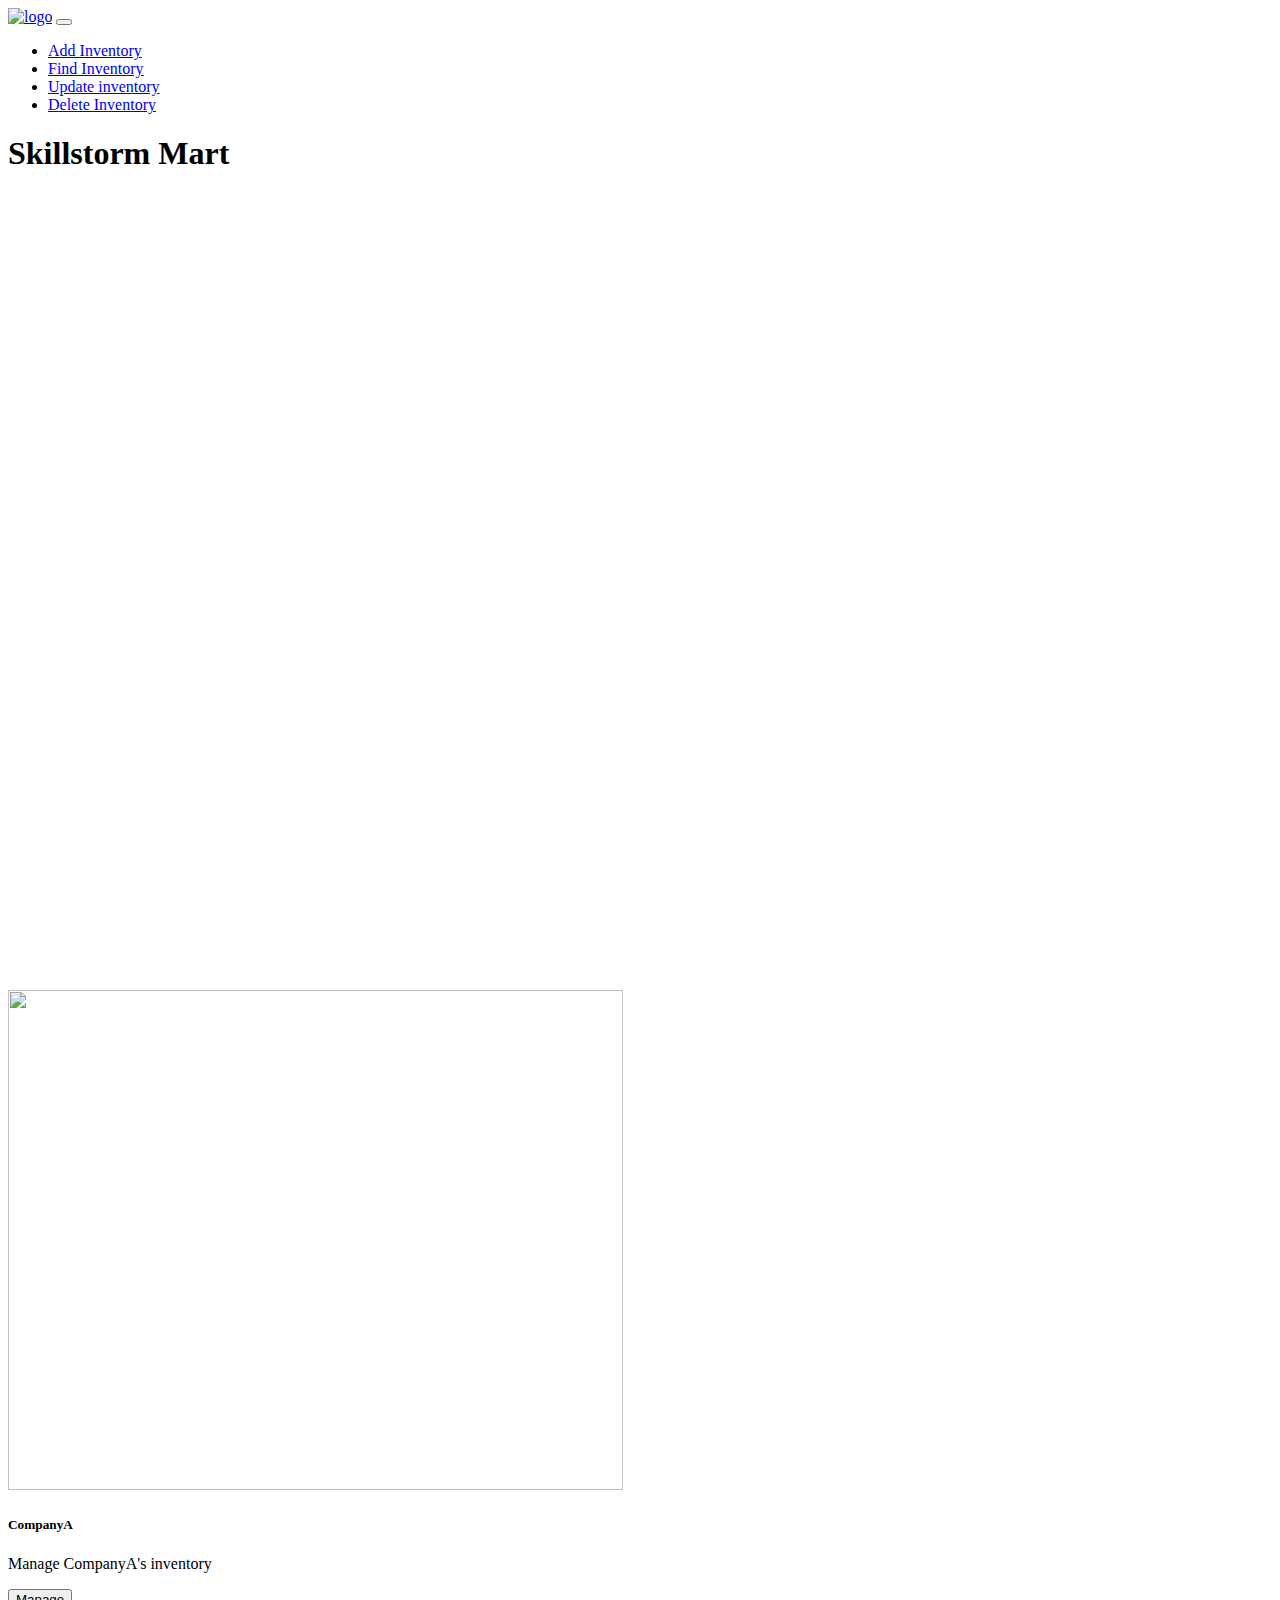
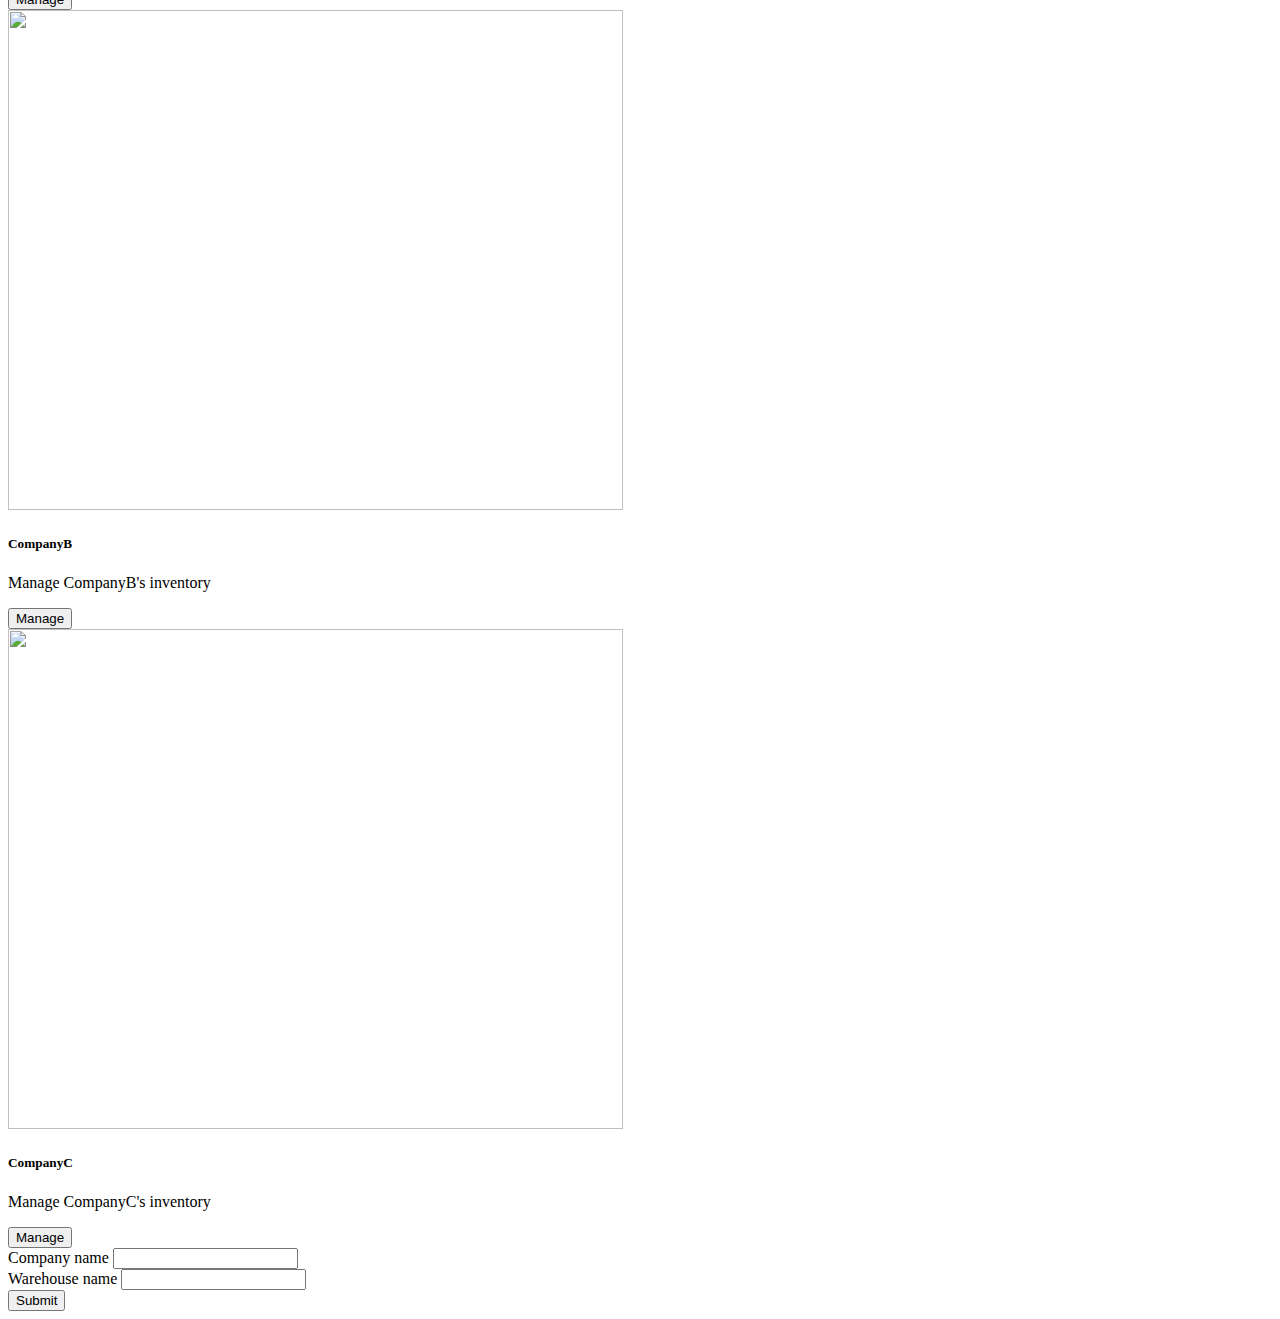
==== public/views/index.html @ 6492dc82 "get warehouse" ====
<!DOCTYPE html>
<html lang="en">
<head>
    <meta charset="UTF-8">
    <meta http-equiv="X-UA-Compatible" content="IE=edge">
    <meta name="viewport" content="width=device-width, initial-scale=1.0">
    <title>Home Page</title>
    <link href="https://cdn.jsdelivr.net/npm/bootstrap@5.0.2/dist/css/bootstrap.min.css" rel="stylesheet" integrity="sha384-EVSTQN3/azprG1Anm3QDgpJLIm9Nao0Yz1ztcQTwFspd3yD65VohhpuuCOmLASjC" crossorigin="anonymous">
    <link rel="stylesheet" href="../styles/index.css">
    
</head>
<body>
    <nav class="navbar navbar-expand-lg navbar-dark bg-dark">
        <div class="container-fluid">
          <a class="navbar-brand" href="/index"><img src="../../img/download.png" height="50px" alt="logo"></a>
          <button class="navbar-toggler" type="button" data-bs-toggle="collapse" data-bs-target="#navbarSupportedContent" aria-controls="navbarSupportedContent" aria-expanded="false" aria-label="Toggle navigation">
            <span class="navbar-toggler-icon"></span>
          </button>
          <div class="collapse navbar-collapse" id="navbarSupportedContent">
            <ul class="navbar-nav ms-auto">
              <li class="nav-item">
                <a class="nav-link active" aria-current="page" href="/add">Add Inventory</a>
              </li>
              <li class="nav-item">
                <a class="nav-link active" aria-current="page" href="/find">Find Inventory</a>
              </li>
              <li class="nav-item">
                <a class="nav-link active" aria-current="page" href="/update">Update inventory</a>
              </li>
              <li class="nav-item">
                <a class="nav-link active" aria-current="page" href="/delete">Delete Inventory</a>
              </li>
            </ul>
          </div>
        </div>
      </nav>
      <div id="intro">
        <div class="mask">
            <div class="container d-flex align-items-center justify-content-center text-center">
              <div class="text-white">
                  <h1 class="mb-3">Skillstorm Mart</h1>
              </div>
            </div>
        </div>
      </div>

      <section class="text-center">

        <div class="row">
          <div class="col-lg-4 col-md-12 mb-4">
            <div class="card">
              <div class="bg-image hover-overlay ripple" data-mdb-ripple-color="light">
                 
                <a>
                  <img src="https://supremealarm.com/assets/2016/12/shutterstock_422989543.jpg" style="height: 500px; width: 615px">
      
                </a>
              </div>
              <div class="card-body">
                <h5 class="card-title">CompanyA</h5>
                <p class="card-text">
                  Manage CompanyA's inventory
                </p>
                <button id="CompanyA" class="btn btn-primary">Manage</button>
              </div>
            </div>
          </div>

          <div class="col-lg-4 col-md-12 mb-4">
            <div class="card">
              <div class="bg-image hover-overlay ripple" data-mdb-ripple-color="light">
                 
                <a>
                  <img src="https://supremealarm.com/assets/2016/12/shutterstock_422989543.jpg" style="height: 500px; width: 615px">
                  
                </a>
              </div>
              <div class="card-body">
                <h5 class="card-title">CompanyB</h5>
                <p class="card-text">
                  Manage CompanyB's inventory
                </p>
                <button id="CompanyB" class="btn btn-primary">Manage</button>
              </div>
            </div>
          </div>

          <div class="col-lg-4 col-md-12 mb-4">
            <div class="card">
              <div class="bg-image hover-overlay ripple" data-mdb-ripple-color="light">
                 
                <a>
                  <img src="https://supremealarm.com/assets/2016/12/shutterstock_422989543.jpg" style="height: 500px; width: 615px">
               
                </a>
              </div>
              <div class="card-body">
                <h5 class="card-title">CompanyC</h5>
                <p class="card-text">
                  Manage CompanyC's inventory
                </p>
                <button id="CompanyC" class="btn btn-primary">Manage</button>
              </div>
            </div>
          </div>
          </div>


          <form method="POST" action="/warehouse">
            <div class="mb-3">
                <label for="name" class="form-label">Company name</label>
                <input type="text" class="form-control" id="companyname" name="companyname">
            </div>
            <div class="mb-3">
              <label for="name" class="form-label">Warehouse name</label>
              <input type="text" class="form-control" id="name" name="name">
          </div>
            <button type="submit" class="btn btn-primary">Submit</button>
          </form>

          <div id="getcontainer"></div>
<script src="../scripts/product.js"></script>
<script src="https://cdn.jsdelivr.net/npm/@popperjs/core@2.9.2/dist/umd/popper.min.js" integrity="sha384-IQsoLXl5PILFhosVNubq5LC7Qb9DXgDA9i+tQ8Zj3iwWAwPtgFTxbJ8NT4GN1R8p" crossorigin="anonymous"></script>
<script src="https://cdn.jsdelivr.net/npm/bootstrap@5.0.2/dist/js/bootstrap.min.js" integrity="sha384-cVKIPhGWiC2Al4u+LWgxfKTRIcfu0JTxR+EQDz/bgldoEyl4H0zUF0QKbrJ0EcQF" crossorigin="anonymous"></script>
</body> 
</html>
---- public/styles/index.css ----
#intro {
    background-image: url(https://www.redmangoanalytics.com/images/generic/telecom_bg.jpg);
    height: 95vh;
}
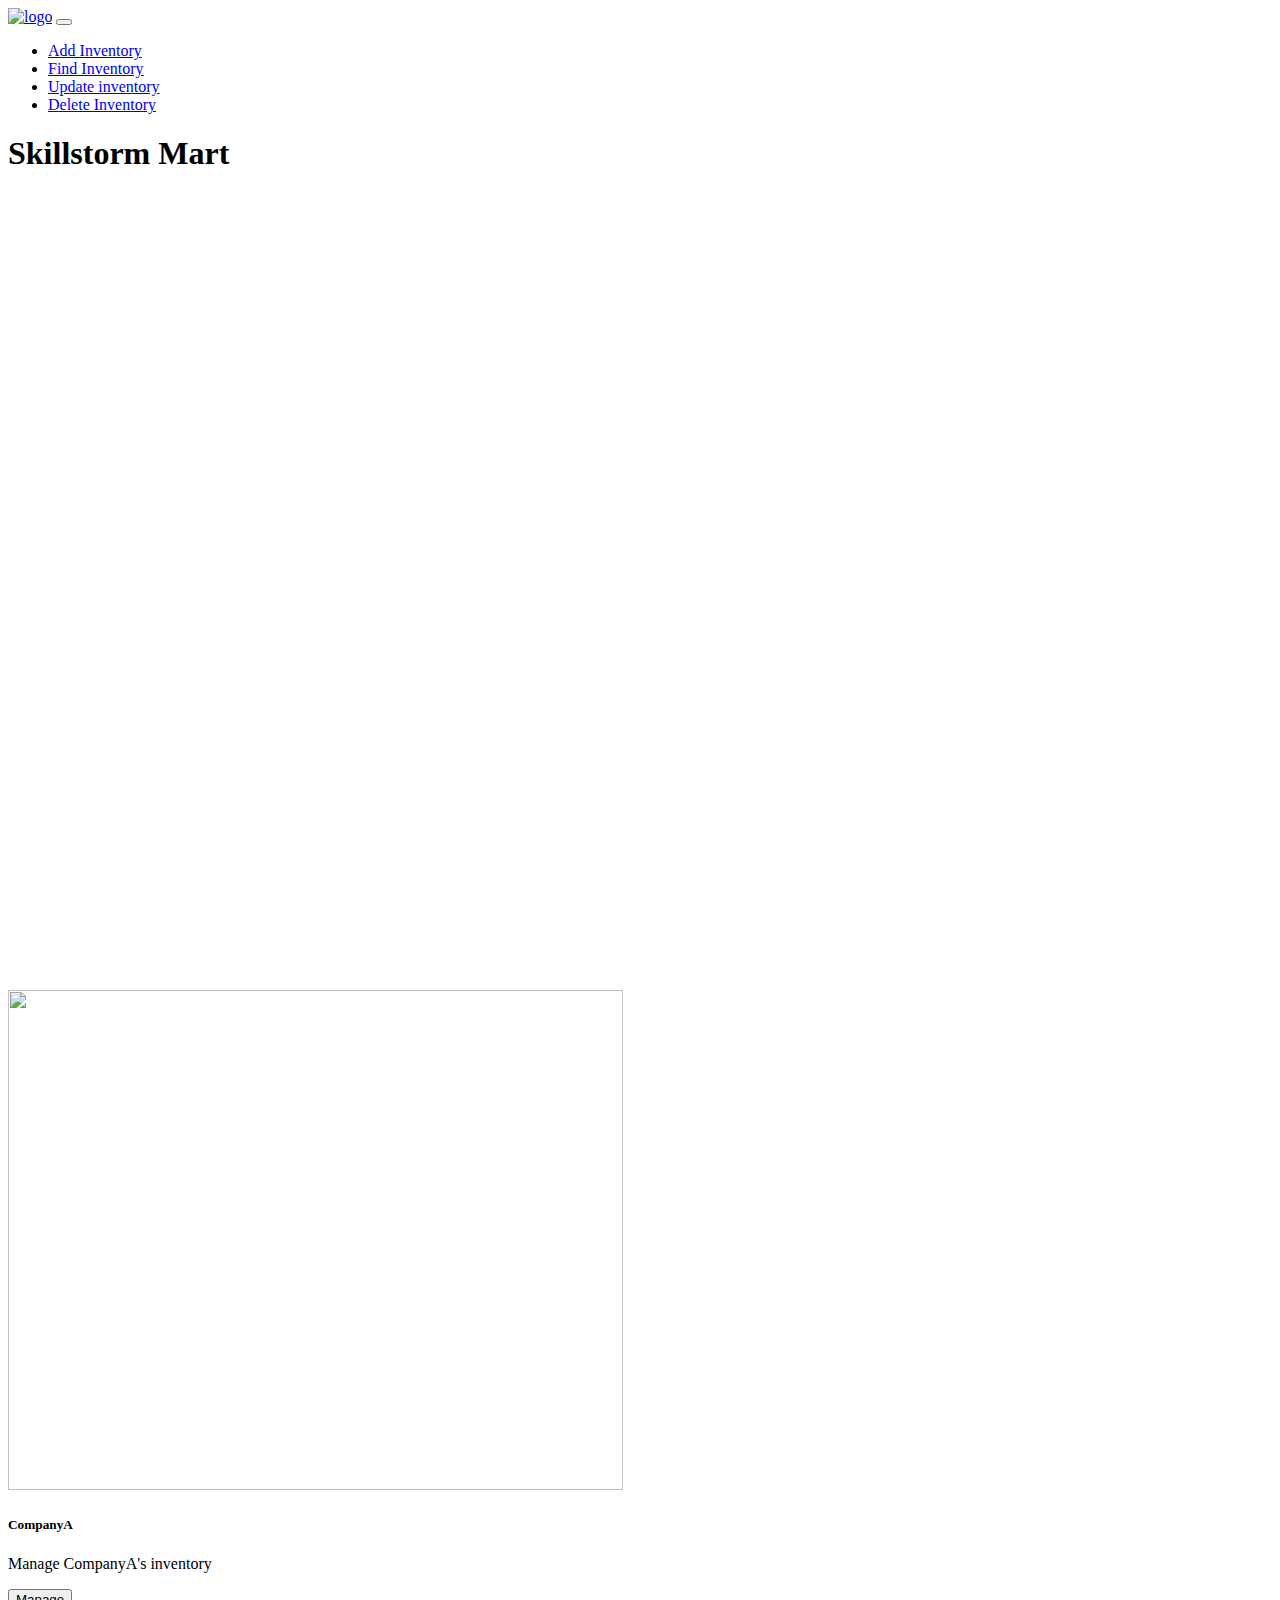
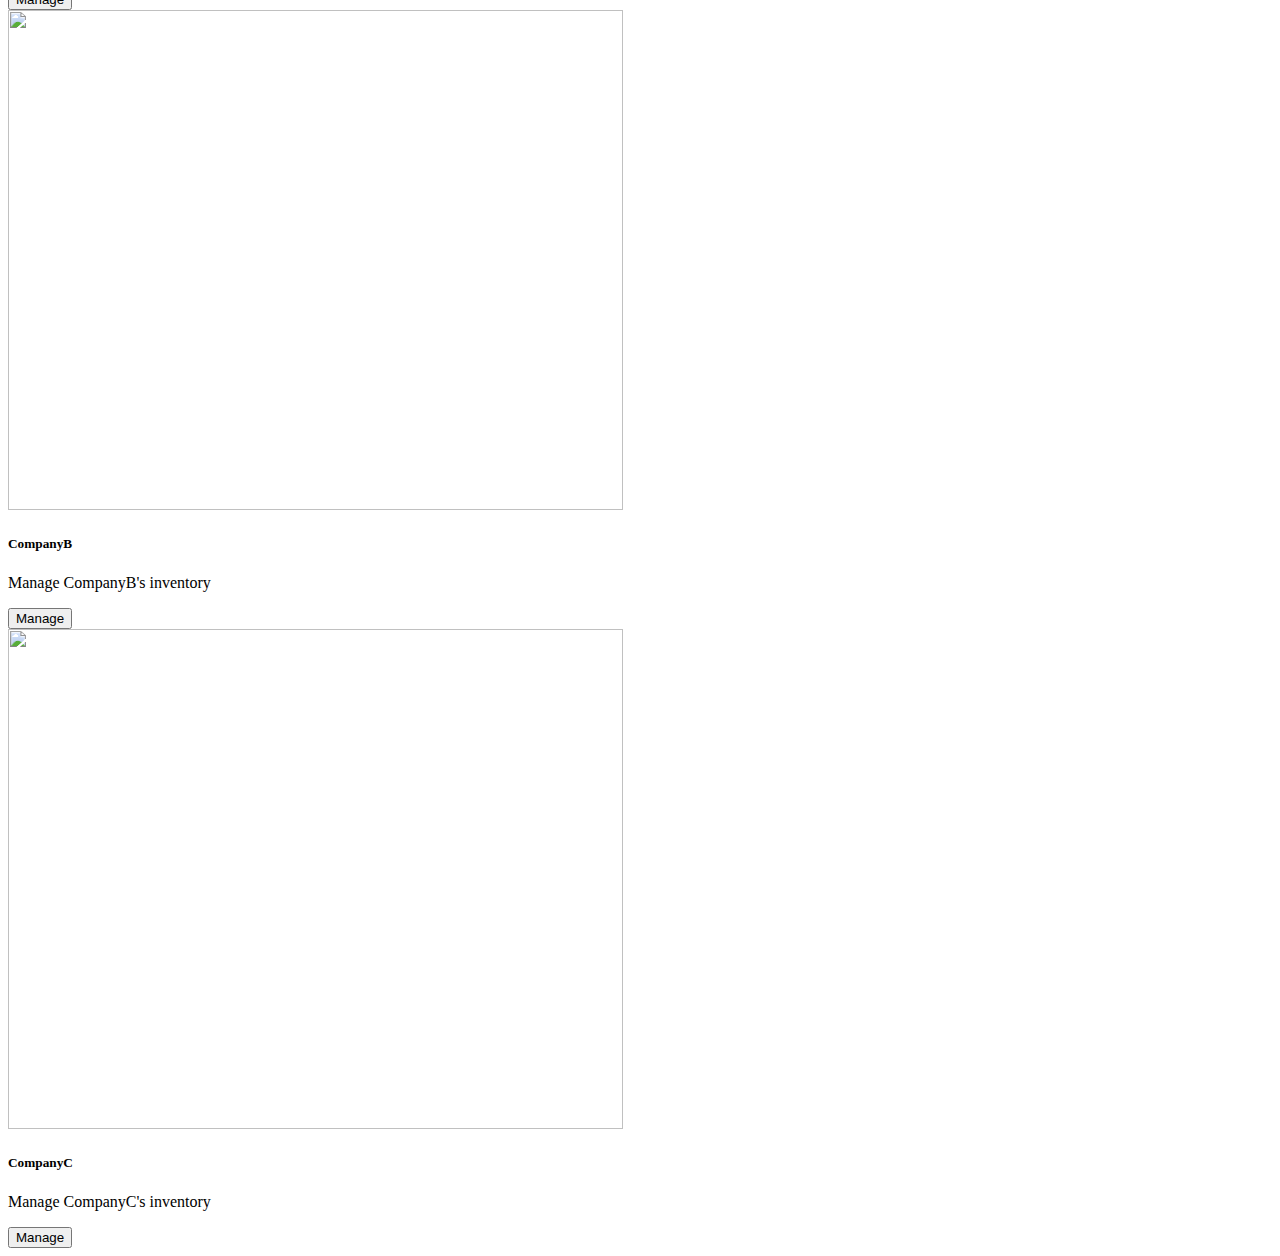
==== commit 1e672698: "add product working" ====
--- a/public/views/index.html
+++ b/public/views/index.html
@@ -106,7 +106,7 @@
           </div>
 
 
-          <form method="POST" action="/warehouse">
+          <!-- <form method="POST" action="/product">
             <div class="mb-3">
                 <label for="name" class="form-label">Company name</label>
                 <input type="text" class="form-control" id="companyname" name="companyname">
@@ -115,10 +115,19 @@
               <label for="name" class="form-label">Warehouse name</label>
               <input type="text" class="form-control" id="name" name="name">
           </div>
+          <div class="mb-3">
+            <label for="name" class="form-label">Product name</label>
+            <input type="text" class="form-control" id="name" name="name">
+        </div>
+        <div class="mb-3">
+          <label for="name" class="form-label">Quantity</label>
+          <input type="text" class="form-control" id="name" name="name">
+      </div>
             <button type="submit" class="btn btn-primary">Submit</button>
-          </form>
+          </form> -->
 
           <div id="getcontainer"></div>
+          <div id="forms"></div>
 <script src="../scripts/product.js"></script>
 <script src="https://cdn.jsdelivr.net/npm/@popperjs/core@2.9.2/dist/umd/popper.min.js" integrity="sha384-IQsoLXl5PILFhosVNubq5LC7Qb9DXgDA9i+tQ8Zj3iwWAwPtgFTxbJ8NT4GN1R8p" crossorigin="anonymous"></script>
 <script src="https://cdn.jsdelivr.net/npm/bootstrap@5.0.2/dist/js/bootstrap.min.js" integrity="sha384-cVKIPhGWiC2Al4u+LWgxfKTRIcfu0JTxR+EQDz/bgldoEyl4H0zUF0QKbrJ0EcQF" crossorigin="anonymous"></script>
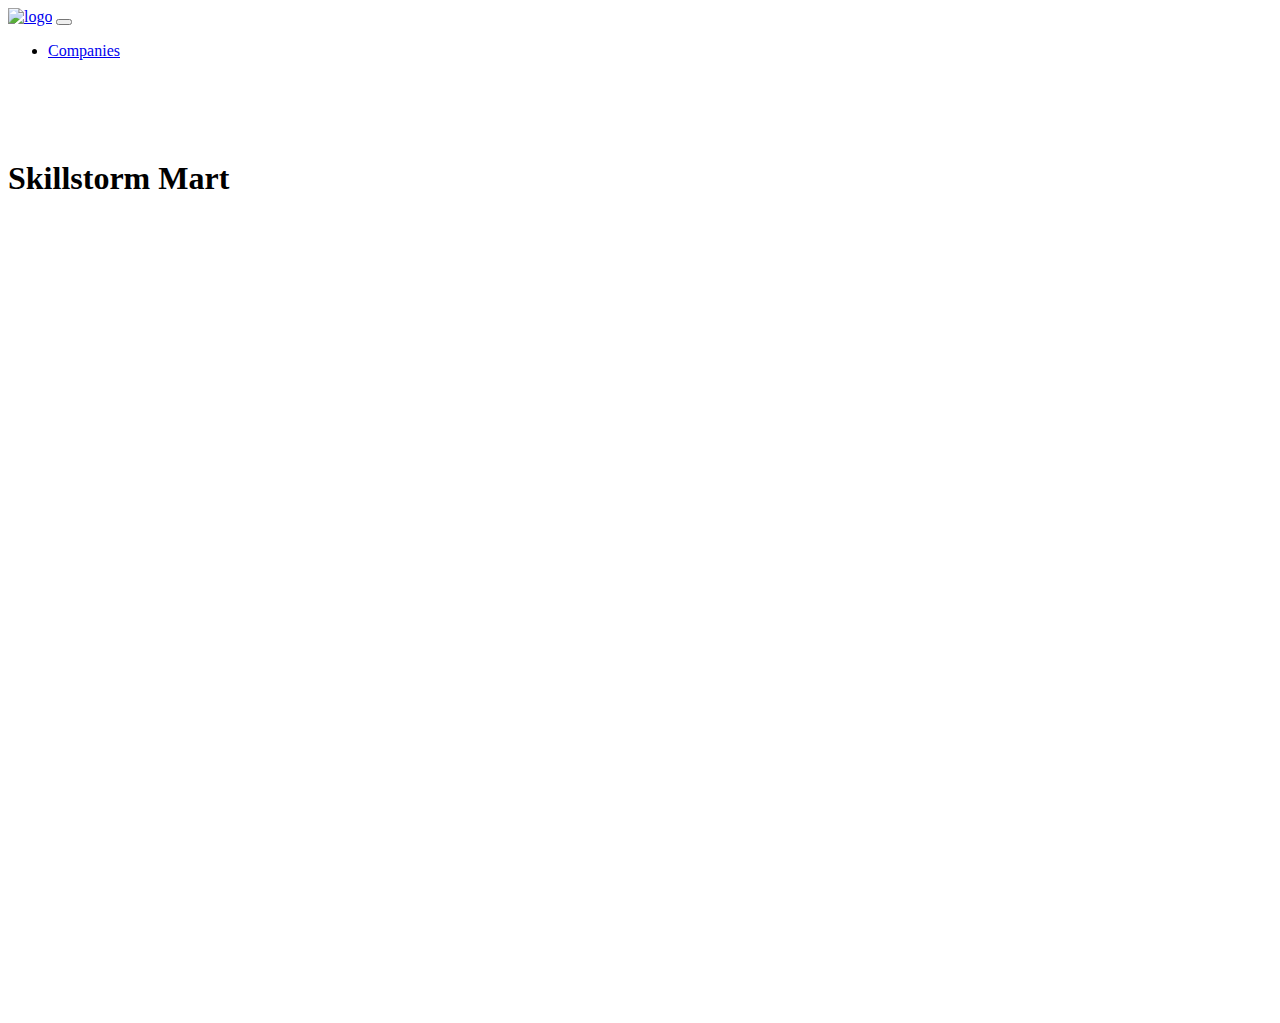
==== commit 5fb538c6: "basic functions working" ====
--- a/public/views/index.html
+++ b/public/views/index.html
@@ -5,8 +5,9 @@
     <meta http-equiv="X-UA-Compatible" content="IE=edge">
     <meta name="viewport" content="width=device-width, initial-scale=1.0">
     <title>Home Page</title>
+    <link rel="stylesheet" href="../styles/index.css">
     <link href="https://cdn.jsdelivr.net/npm/bootstrap@5.0.2/dist/css/bootstrap.min.css" rel="stylesheet" integrity="sha384-EVSTQN3/azprG1Anm3QDgpJLIm9Nao0Yz1ztcQTwFspd3yD65VohhpuuCOmLASjC" crossorigin="anonymous">
-    <link rel="stylesheet" href="../styles/index.css">
+    
     
 </head>
 <body>
@@ -19,16 +20,7 @@
           <div class="collapse navbar-collapse" id="navbarSupportedContent">
             <ul class="navbar-nav ms-auto">
               <li class="nav-item">
-                <a class="nav-link active" aria-current="page" href="/add">Add Inventory</a>
-              </li>
-              <li class="nav-item">
-                <a class="nav-link active" aria-current="page" href="/find">Find Inventory</a>
-              </li>
-              <li class="nav-item">
-                <a class="nav-link active" aria-current="page" href="/update">Update inventory</a>
-              </li>
-              <li class="nav-item">
-                <a class="nav-link active" aria-current="page" href="/delete">Delete Inventory</a>
+                <a class="nav-link active" aria-current="page" href="/add">Companies</a>
               </li>
             </ul>
           </div>
@@ -36,74 +28,14 @@
       </nav>
       <div id="intro">
         <div class="mask">
-            <div class="container d-flex align-items-center justify-content-center text-center">
+            <div class="justify-content-center text-center">
               <div class="text-white">
-                  <h1 class="mb-3">Skillstorm Mart</h1>
+                  <h1>Skillstorm Mart</h1>
               </div>
             </div>
         </div>
       </div>
 
-      <section class="text-center">
-
-        <div class="row">
-          <div class="col-lg-4 col-md-12 mb-4">
-            <div class="card">
-              <div class="bg-image hover-overlay ripple" data-mdb-ripple-color="light">
-                 
-                <a>
-                  <img src="https://supremealarm.com/assets/2016/12/shutterstock_422989543.jpg" style="height: 500px; width: 615px">
-      
-                </a>
-              </div>
-              <div class="card-body">
-                <h5 class="card-title">CompanyA</h5>
-                <p class="card-text">
-                  Manage CompanyA's inventory
-                </p>
-                <button id="CompanyA" class="btn btn-primary">Manage</button>
-              </div>
-            </div>
-          </div>
-
-          <div class="col-lg-4 col-md-12 mb-4">
-            <div class="card">
-              <div class="bg-image hover-overlay ripple" data-mdb-ripple-color="light">
-                 
-                <a>
-                  <img src="https://supremealarm.com/assets/2016/12/shutterstock_422989543.jpg" style="height: 500px; width: 615px">
-                  
-                </a>
-              </div>
-              <div class="card-body">
-                <h5 class="card-title">CompanyB</h5>
-                <p class="card-text">
-                  Manage CompanyB's inventory
-                </p>
-                <button id="CompanyB" class="btn btn-primary">Manage</button>
-              </div>
-            </div>
-          </div>
-
-          <div class="col-lg-4 col-md-12 mb-4">
-            <div class="card">
-              <div class="bg-image hover-overlay ripple" data-mdb-ripple-color="light">
-                 
-                <a>
-                  <img src="https://supremealarm.com/assets/2016/12/shutterstock_422989543.jpg" style="height: 500px; width: 615px">
-               
-                </a>
-              </div>
-              <div class="card-body">
-                <h5 class="card-title">CompanyC</h5>
-                <p class="card-text">
-                  Manage CompanyC's inventory
-                </p>
-                <button id="CompanyC" class="btn btn-primary">Manage</button>
-              </div>
-            </div>
-          </div>
-          </div>
 
 
           <!-- <form method="POST" action="/product">
@@ -126,8 +58,12 @@
             <button type="submit" class="btn btn-primary">Submit</button>
           </form> -->
 
-          <div id="getcontainer"></div>
+          <div class ="getcontainer" id="getcontainer"></div>
+
           <div id="forms"></div>
+
+
+          <div id="row"></div>
 <script src="../scripts/product.js"></script>
 <script src="https://cdn.jsdelivr.net/npm/@popperjs/core@2.9.2/dist/umd/popper.min.js" integrity="sha384-IQsoLXl5PILFhosVNubq5LC7Qb9DXgDA9i+tQ8Zj3iwWAwPtgFTxbJ8NT4GN1R8p" crossorigin="anonymous"></script>
 <script src="https://cdn.jsdelivr.net/npm/bootstrap@5.0.2/dist/js/bootstrap.min.js" integrity="sha384-cVKIPhGWiC2Al4u+LWgxfKTRIcfu0JTxR+EQDz/bgldoEyl4H0zUF0QKbrJ0EcQF" crossorigin="anonymous"></script>
--- a/public/styles/index.css
+++ b/public/styles/index.css
@@ -1,4 +1,12 @@
 #intro {
     background-image: url(https://www.redmangoanalytics.com/images/generic/telecom_bg.jpg);
     height: 95vh;
-}+}
+.getcontainer {
+    margin: auto;
+    width: 50%;
+    
+}
+h1{
+    margin-top: 100px;
+}
